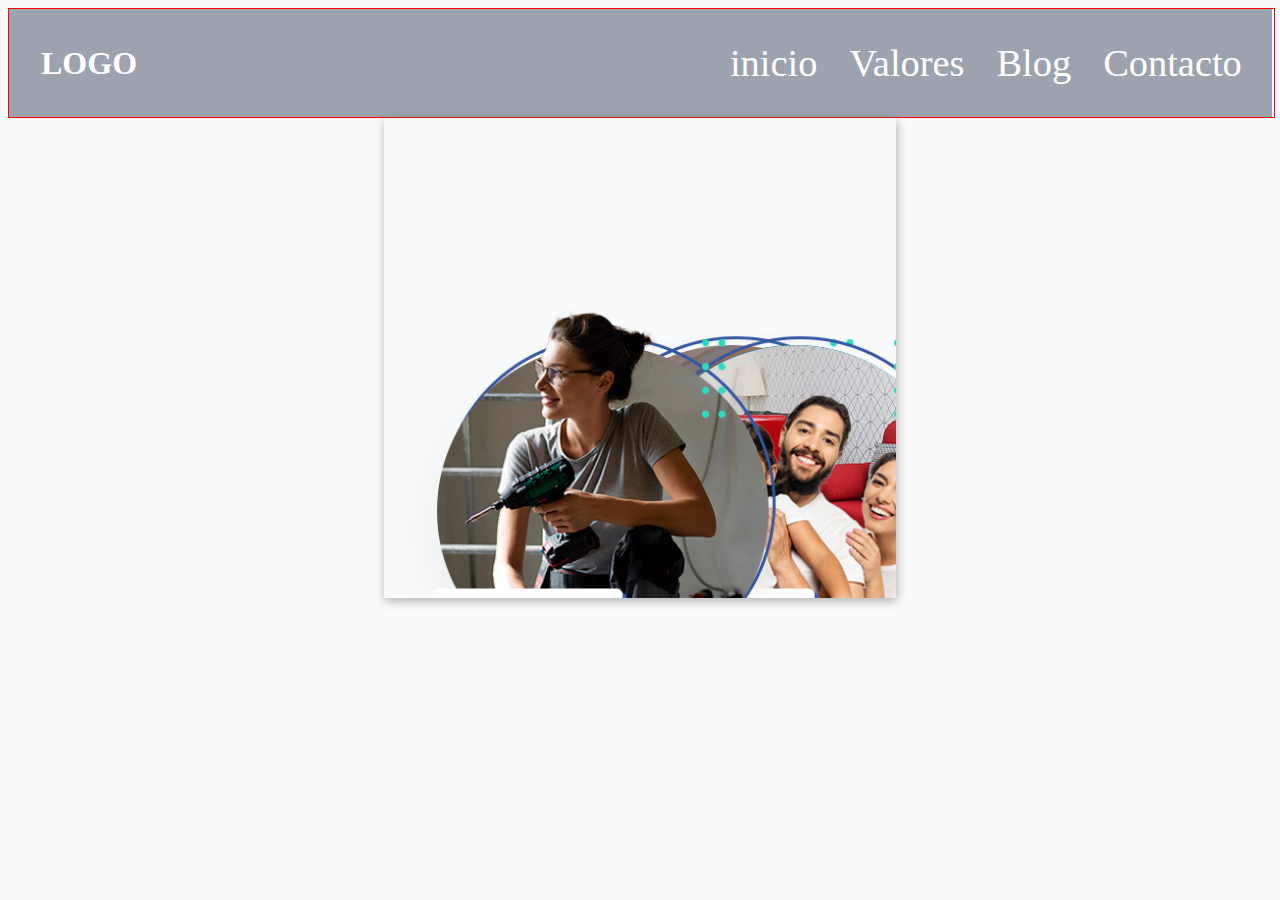
==== construcredi.html @ 5935e8c8 ":clown_face: construcredi styles" ====
<!DOCTYPE html>
<html lang="es">
<head>
    <meta charset="UTF-8">
    <title>Construcredi</title>
    <meta http-equiv="X-UA-Compatible" content="IE=edge">
    <meta name="viewport" content="width=device-width, initial-scale=1.0">
    <link rel="stylesheet" href="src/css/styles.css">
    <link rel="stylesheet" href="src/css/header.css">
    <link rel="stylesheet" href="src/css/construcredi.css">
    
</head>
<body>
    <!-- INICIO HEADER -->
    <header class="header">
        <div class="contenedor contenido-header">
            <h1>LOGO</h1>
            <!-- NAVEGACION -->
            <nav class="navegacion-principal">
                <a href="index.html">inicio</a>
                <a href="">Valores</a>
                <a href="">Blog</a>
                <a href="">Contacto</a>
            </nav>
            <!-- FIN NAVEGACION -->
        </div>
    </header>
    <!-- FIN HEADER -->
    <div class="separacion"></div>

    <!-- INICIO IMAGENES CREDITO--CONSTRUCREDI -->
    <div class="contenedor--ccr">
        <img src="src/img/credito-construcredi_1.png" alt="Crédito grupal imagen uno">
        <img src="src/img/credito-construcredi_2.png" alt="Crédito grupal imagen dos">
        <img src="src/img/credito-construcredi_3.png" alt="Crédito grupal imagen tres">
    </div>
    <!-- FIN IMAGENES CREDITO--CONSTRUCREDI -->

    

</body>
</html>
---- src/css/styles.css ----
@keyframes animacion-credito {
  0% {
    transform: rotateY(90deg) rotateX(90deg);
    opacity: 0;
  }
  10% {
    transform: rotateY(90deg) rotateX(90deg);
    opacity: 0;
  }
  11% {
    opacity: 1;
  }
  30% {
    transform: rotateY(0) rotateX(0);
    opacity: 1;
  }
  60% {
    transform: rotateY(0) rotateX(0);
    opacity: 1;
    transform-origin: 100% 100%;
  }
  69% {
    opacity: 1;
    z-index: 2;
  }
  70% {
    transform: rotateY(90deg) rotateX(0deg);
    opacity: 0;
  }
  100% {
    transform: rotateY(90deg) rotateX(0deg);
    opacity: 0;
  }
  /* 80% {
    transform: rotateY(90deg) rotateX(0deg);
    background-image: url(../img/credito-grupal_3.png);
    opacity: 0;
  } */
}
.creditos {
  position: absolute;
  top: 60%;
  left: 50%;
  transform: translateX(-50%) translateY(-50%);
  height: 80vmin;
  width: 80vmin;
  border-radius: 5vmin;
  overflow: hidden;
  background-image: url(../img/credito-grupal_1a.png);
  background-size: 80vmin 80vmin;
}
.creditos > .block {
  position: absolute;
  height: calc(80vmin / 5 + 2px);
  width: calc(80vmin / 5 + 2px);
  background-image: url(../img/credito-grupal_2.png);
  background-size: 81vmin 81vmin;
  transform: rotate(90deg);
  opacity: 0;
  animation: animacion-credito 6s ease infinite;
  animation-fill-mode: forwards;
  transform-origin: 0 50%;
}
.creditos > .block:nth-of-type(30) {
  top: calc(5 * 80vmin / 5);
  left: calc((5 - 1) * 80vmin / 5);
  background-position: calc((1 - 5) * 80vmin / 5 - 1px) calc(-5 * 80vmin / 5 - 1px);
  animation-delay: 10 / 10s;
}
.creditos > .block:nth-of-type(29) {
  top: calc(5 * 80vmin / 5);
  left: calc((4 - 1) * 80vmin / 5);
  background-position: calc((1 - 4) * 80vmin / 5 - 1px) calc(-5 * 80vmin / 5 - 1px);
  animation-delay: 9 / 10s;
}
.creditos > .block:nth-of-type(28) {
  top: calc(5 * 80vmin / 5);
  left: calc((3 - 1) * 80vmin / 5);
  background-position: calc((1 - 3) * 80vmin / 5 - 1px) calc(-5 * 80vmin / 5 - 1px);
  animation-delay: 8 / 10s;
}
.creditos > .block:nth-of-type(27) {
  top: calc(5 * 80vmin / 5);
  left: calc((2 - 1) * 80vmin / 5);
  background-position: calc((1 - 2) * 80vmin / 5 - 1px) calc(-5 * 80vmin / 5 - 1px);
  animation-delay: 7 / 10s;
}
.creditos > .block:nth-of-type(26) {
  top: calc(5 * 80vmin / 5);
  left: calc((1 - 1) * 80vmin / 5);
  background-position: calc((1 - 1) * 80vmin / 5 - 1px) calc(-5 * 80vmin / 5 - 1px);
  animation-delay: 6 / 10s;
}
.creditos > .block:nth-of-type(25) {
  top: calc(5 * 80vmin / 5);
  left: calc((0 - 1) * 80vmin / 5);
  background-position: calc((1 - 0) * 80vmin / 5 - 1px) calc(-5 * 80vmin / 5 - 1px);
  animation-delay: 5 / 10s;
}
.creditos > .block:nth-of-type(25) {
  top: calc(4 * 80vmin / 5);
  left: calc((5 - 1) * 80vmin / 5);
  background-position: calc((1 - 5) * 80vmin / 5 - 1px) calc(-4 * 80vmin / 5 - 1px);
  animation-delay: 9 / 10s;
}
.creditos > .block:nth-of-type(24) {
  top: calc(4 * 80vmin / 5);
  left: calc((4 - 1) * 80vmin / 5);
  background-position: calc((1 - 4) * 80vmin / 5 - 1px) calc(-4 * 80vmin / 5 - 1px);
  animation-delay: 8 / 10s;
}
.creditos > .block:nth-of-type(23) {
  top: calc(4 * 80vmin / 5);
  left: calc((3 - 1) * 80vmin / 5);
  background-position: calc((1 - 3) * 80vmin / 5 - 1px) calc(-4 * 80vmin / 5 - 1px);
  animation-delay: 7 / 10s;
}
.creditos > .block:nth-of-type(22) {
  top: calc(4 * 80vmin / 5);
  left: calc((2 - 1) * 80vmin / 5);
  background-position: calc((1 - 2) * 80vmin / 5 - 1px) calc(-4 * 80vmin / 5 - 1px);
  animation-delay: 6 / 10s;
}
.creditos > .block:nth-of-type(21) {
  top: calc(4 * 80vmin / 5);
  left: calc((1 - 1) * 80vmin / 5);
  background-position: calc((1 - 1) * 80vmin / 5 - 1px) calc(-4 * 80vmin / 5 - 1px);
  animation-delay: 5 / 10s;
}
.creditos > .block:nth-of-type(20) {
  top: calc(4 * 80vmin / 5);
  left: calc((0 - 1) * 80vmin / 5);
  background-position: calc((1 - 0) * 80vmin / 5 - 1px) calc(-4 * 80vmin / 5 - 1px);
  animation-delay: 4 / 10s;
}
.creditos > .block:nth-of-type(20) {
  top: calc(3 * 80vmin / 5);
  left: calc((5 - 1) * 80vmin / 5);
  background-position: calc((1 - 5) * 80vmin / 5 - 1px) calc(-3 * 80vmin / 5 - 1px);
  animation-delay: 8 / 10s;
}
.creditos > .block:nth-of-type(19) {
  top: calc(3 * 80vmin / 5);
  left: calc((4 - 1) * 80vmin / 5);
  background-position: calc((1 - 4) * 80vmin / 5 - 1px) calc(-3 * 80vmin / 5 - 1px);
  animation-delay: 7 / 10s;
}
.creditos > .block:nth-of-type(18) {
  top: calc(3 * 80vmin / 5);
  left: calc((3 - 1) * 80vmin / 5);
  background-position: calc((1 - 3) * 80vmin / 5 - 1px) calc(-3 * 80vmin / 5 - 1px);
  animation-delay: 6 / 10s;
}
.creditos > .block:nth-of-type(17) {
  top: calc(3 * 80vmin / 5);
  left: calc((2 - 1) * 80vmin / 5);
  background-position: calc((1 - 2) * 80vmin / 5 - 1px) calc(-3 * 80vmin / 5 - 1px);
  animation-delay: 5 / 10s;
}
.creditos > .block:nth-of-type(16) {
  top: calc(3 * 80vmin / 5);
  left: calc((1 - 1) * 80vmin / 5);
  background-position: calc((1 - 1) * 80vmin / 5 - 1px) calc(-3 * 80vmin / 5 - 1px);
  animation-delay: 4 / 10s;
}
.creditos > .block:nth-of-type(15) {
  top: calc(3 * 80vmin / 5);
  left: calc((0 - 1) * 80vmin / 5);
  background-position: calc((1 - 0) * 80vmin / 5 - 1px) calc(-3 * 80vmin / 5 - 1px);
  animation-delay: 3 / 10s;
}
.creditos > .block:nth-of-type(15) {
  top: calc(2 * 80vmin / 5);
  left: calc((5 - 1) * 80vmin / 5);
  background-position: calc((1 - 5) * 80vmin / 5 - 1px) calc(-2 * 80vmin / 5 - 1px);
  animation-delay: 7 / 10s;
}
.creditos > .block:nth-of-type(14) {
  top: calc(2 * 80vmin / 5);
  left: calc((4 - 1) * 80vmin / 5);
  background-position: calc((1 - 4) * 80vmin / 5 - 1px) calc(-2 * 80vmin / 5 - 1px);
  animation-delay: 6 / 10s;
}
.creditos > .block:nth-of-type(13) {
  top: calc(2 * 80vmin / 5);
  left: calc((3 - 1) * 80vmin / 5);
  background-position: calc((1 - 3) * 80vmin / 5 - 1px) calc(-2 * 80vmin / 5 - 1px);
  animation-delay: 5 / 10s;
}
.creditos > .block:nth-of-type(12) {
  top: calc(2 * 80vmin / 5);
  left: calc((2 - 1) * 80vmin / 5);
  background-position: calc((1 - 2) * 80vmin / 5 - 1px) calc(-2 * 80vmin / 5 - 1px);
  animation-delay: 4 / 10s;
}
.creditos > .block:nth-of-type(11) {
  top: calc(2 * 80vmin / 5);
  left: calc((1 - 1) * 80vmin / 5);
  background-position: calc((1 - 1) * 80vmin / 5 - 1px) calc(-2 * 80vmin / 5 - 1px);
  animation-delay: 3 / 10s;
}
.creditos > .block:nth-of-type(10) {
  top: calc(2 * 80vmin / 5);
  left: calc((0 - 1) * 80vmin / 5);
  background-position: calc((1 - 0) * 80vmin / 5 - 1px) calc(-2 * 80vmin / 5 - 1px);
  animation-delay: 2 / 10s;
}
.creditos > .block:nth-of-type(10) {
  top: calc(1 * 80vmin / 5);
  left: calc((5 - 1) * 80vmin / 5);
  background-position: calc((1 - 5) * 80vmin / 5 - 1px) calc(-1 * 80vmin / 5 - 1px);
  animation-delay: 6 / 10s;
}
.creditos > .block:nth-of-type(9) {
  top: calc(1 * 80vmin / 5);
  left: calc((4 - 1) * 80vmin / 5);
  background-position: calc((1 - 4) * 80vmin / 5 - 1px) calc(-1 * 80vmin / 5 - 1px);
  animation-delay: 5 / 10s;
}
.creditos > .block:nth-of-type(8) {
  top: calc(1 * 80vmin / 5);
  left: calc((3 - 1) * 80vmin / 5);
  background-position: calc((1 - 3) * 80vmin / 5 - 1px) calc(-1 * 80vmin / 5 - 1px);
  animation-delay: 4 / 10s;
}
.creditos > .block:nth-of-type(7) {
  top: calc(1 * 80vmin / 5);
  left: calc((2 - 1) * 80vmin / 5);
  background-position: calc((1 - 2) * 80vmin / 5 - 1px) calc(-1 * 80vmin / 5 - 1px);
  animation-delay: 3 / 10s;
}
.creditos > .block:nth-of-type(6) {
  top: calc(1 * 80vmin / 5);
  left: calc((1 - 1) * 80vmin / 5);
  background-position: calc((1 - 1) * 80vmin / 5 - 1px) calc(-1 * 80vmin / 5 - 1px);
  animation-delay: 2 / 10s;
}
.creditos > .block:nth-of-type(5) {
  top: calc(1 * 80vmin / 5);
  left: calc((0 - 1) * 80vmin / 5);
  background-position: calc((1 - 0) * 80vmin / 5 - 1px) calc(-1 * 80vmin / 5 - 1px);
  animation-delay: 1 / 10s;
}
.creditos > .block:nth-of-type(5) {
  top: calc(0 * 80vmin / 5);
  left: calc((5 - 1) * 80vmin / 5);
  background-position: calc((1 - 5) * 80vmin / 5 - 1px) calc(-0 * 80vmin / 5 - 1px);
  animation-delay: 5 / 10s;
}
.creditos > .block:nth-of-type(4) {
  top: calc(0 * 80vmin / 5);
  left: calc((4 - 1) * 80vmin / 5);
  background-position: calc((1 - 4) * 80vmin / 5 - 1px) calc(-0 * 80vmin / 5 - 1px);
  animation-delay: 4 / 10s;
}
.creditos > .block:nth-of-type(3) {
  top: calc(0 * 80vmin / 5);
  left: calc((3 - 1) * 80vmin / 5);
  background-position: calc((1 - 3) * 80vmin / 5 - 1px) calc(-0 * 80vmin / 5 - 1px);
  animation-delay: 3 / 10s;
}
.creditos > .block:nth-of-type(2) {
  top: calc(0 * 80vmin / 5);
  left: calc((2 - 1) * 80vmin / 5);
  background-position: calc((1 - 2) * 80vmin / 5 - 1px) calc(-0 * 80vmin / 5 - 1px);
  animation-delay: 2 / 10s;
}
.creditos > .block:nth-of-type(1) {
  top: calc(0 * 80vmin / 5);
  left: calc((1 - 1) * 80vmin / 5);
  background-position: calc((1 - 1) * 80vmin / 5 - 1px) calc(-0 * 80vmin / 5 - 1px);
  animation-delay: 1 / 10s;
}
.creditos > .block:nth-of-type(0) {
  top: calc(0 * 80vmin / 5);
  left: calc((0 - 1) * 80vmin / 5);
  background-position: calc((1 - 0) * 80vmin / 5 - 1px) calc(-0 * 80vmin / 5 - 1px);
  animation-delay: 0 / 10s;
}
---- src/css/header.css ----
body {
    background-color: #f9fafb;
}
.contenedor {
    width: 95%;
    max-width: 120rem;
    margin: 0 auto;
}
a {
    text-decoration: none;
}

.header {
    background-color: #9ca3af;
}
.header h1 {
    color: #fff;
    text-align: center;
}
@media (min-width: 768px) {
    .header h1 {
    margin: 0;
    }
}
.header .contenido-header {
    padding: 2rem;
    border: 1px solid red;
}
@media (min-width: 768px) {
    .header .contenido-header {
    display: flex;
    justify-content: space-between;
    align-items: center;
    }
}

@media (min-width: 768px) {
    .navegacion-principal {
    display: flex;
    gap: 2rem;
    }
}
.navegacion-principal a {
    display: block;
    text-align: center;
    color: #fff;
    font-size: 2.4rem;
    margin-bottom: 1rem;
}
@media (min-width: 768px) {
    .navegacion-principal a {
    margin: 0;
    }
}
.navegacion-principal a:hover {
    color: #fef46d;
}
/* 
.separacion{
    height: 6rem;
    background-color: rebeccapurple;
    margin-bottom: 3rem;
} */
---- src/css/construcredi.css ----
:root {
    --duration: 20s;
    --delay: 20s;
}  
.contenedor--ccr {
    position: relative;
    margin: 0 auto;
    padding: 0 1rem;
    width: 30rem;
    height: 30rem;
    overflow: hidden;
    animation: spin var(--duration) var(--delay) linear infinite;
    transform-style: preserve-3d;
    perspective: 25rem;
    box-shadow: 1px 3px 10px rgba(0,0,0,0.3);
}  
.contenedor--ccr img {
    --duration: 20s;
    --name: float-up-1;
    position: absolute;
    top: 0;
    left: 0;
    width: 33vw;
    transform: translateY(20vh);
    animation: var(--name) var(--duration) linear infinite;
    z-index: 1;
}
.contenedor--ccr img:nth-child(1) {
    animation-delay: 0s;
}
.contenedor--ccr img:nth-child(2) {
    animation-delay: -4s;
}
.contenedor--ccr img:nth-child(3) {
    animation-delay: -8s;
}
.contenedor--ccr img:nth-child(4) {
    animation-delay: -12s;
}
.contenedor--ccr img:nth-child(1) {
    --name: float-up-1;
    --duration: calc(20s * 1);
    left: 0vw;
    z-index: -1;
}
.contenedor--ccr img:nth-child(2) {
    --name: float-up-3;
    --duration: calc(20s * 3);
    left: 10vw;
    z-index: -3;
}
.contenedor--ccr img:nth-child(3) {
    --name: float-up-2;
    --duration: calc(20s * 2);
    left: 15vw;
    z-index: -2;
}
.contenedor--ccr img:nth-child(4) {
    --name: float-up-1;
    --duration: calc(20s * 1);
    left: 36vw;
    z-index: -1;
}
.contenedor--ccr img:nth-child(5) {
    --name: float-up-3;
    --duration: calc(20s * 3);
    left: 62vw;
    z-index: -3;
}
.contenedor--ccr img:nth-child(6) {
    --name: float-up-2;
    --duration: calc(20s * 2);
    left: 15vw;
    z-index: -2;
}
.contenedor--ccr img:nth-child(7) {
    --name: float-up-2;
    --duration: calc(20s * 2);
    left: 55vw;
    z-index: -2;
}
.contenedor--ccr img:nth-child(8) {
    --name: float-up-3;
    --duration: calc(20s * 3);
    left: -20vw;
    z-index: -3;
}
.contenedor--ccr img:nth-child(9) {
    --name: float-up-1;
    --duration: calc(20s * 1);
    left: 68vw;
    z-index: -1;
}
.contenedor--ccr img:nth-child(10) {
    --name: float-up-2;
    --duration: calc(20s * 2);
    left: 0vw;
    z-index: -2;
}  
@keyframes float-up-3 {
    from {
    transform: translateY(200vh) translateZ(-50vh);
    }
    to {
    transform: translateY(-200vh) translateZ(-50vh);
    }
}
@keyframes float-up-2 {
    from {
    transform: translateY(150vh) translateZ(-25vh);
    left: -6rem;
    }
    to {
    transform: translateY(-150vh) translateZ(-25vh);
    left: -5rem;
    }
}
@keyframes float-up-1 {
    from {
    transform: translateY(100vh);
    }
    to {
    transform: translateY(-100vh);
    }
}
@keyframes spin {
    10%, 100% {
    transform: rotateY(360deg);
    }
}
@keyframes shrink {
    0% {
    transform: scale(1) translateX(0);
    }
    2.5% {
    transform: scale(0.75) translateX(5%);
    }
    7.5% {
    transform: scale(0.75) translateX(-5%);
    }
    10%, 100% {
    transform: scale(1);
    }
}
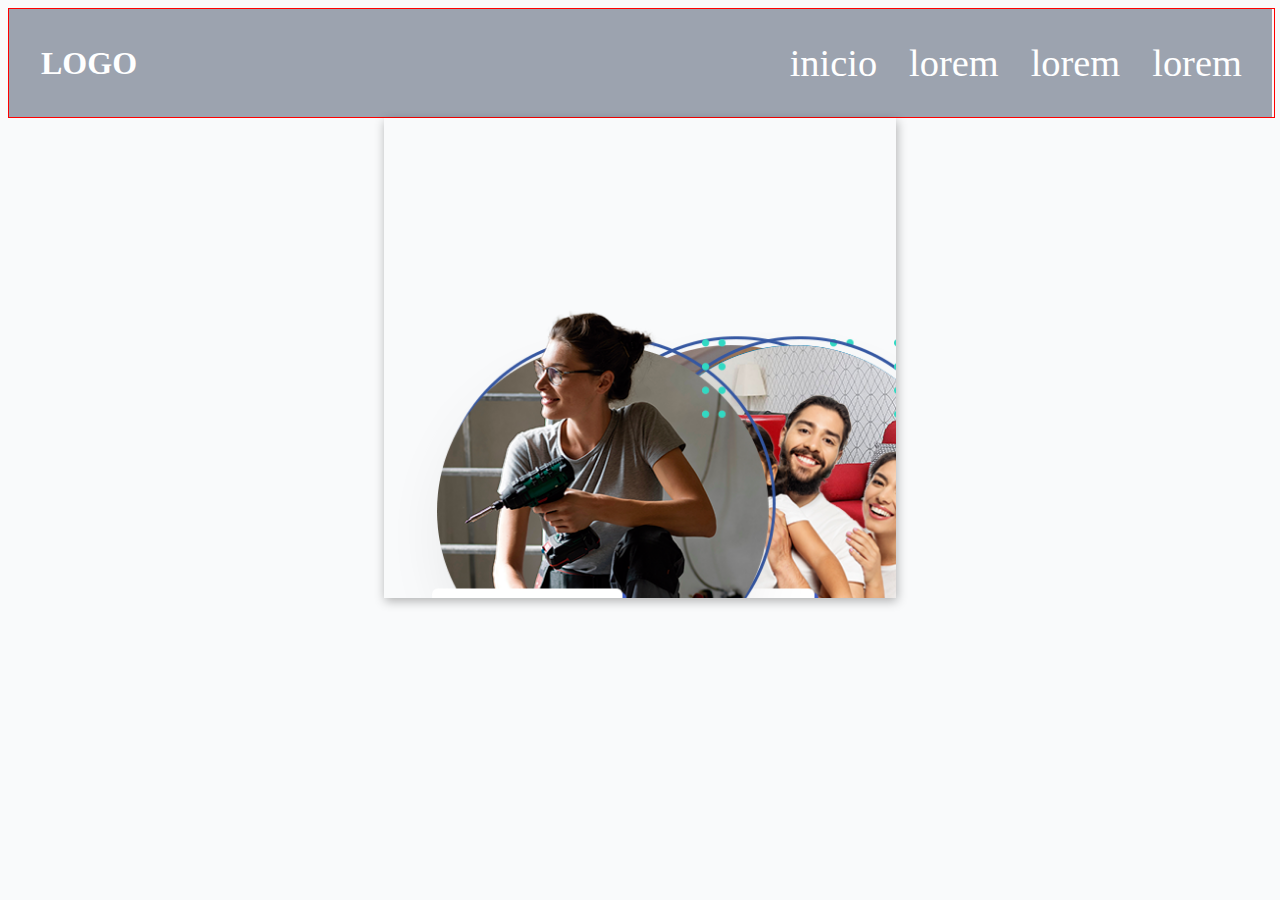
==== commit 3bad50b3: "add html on navbar" ====
--- a/construcredi.html
+++ b/construcredi.html
@@ -18,9 +18,9 @@
             <!-- NAVEGACION -->
             <nav class="navegacion-principal">
                 <a href="index.html">inicio</a>
-                <a href="">Valores</a>
-                <a href="">Blog</a>
-                <a href="">Contacto</a>
+                <a href="">lorem</a>
+                <a href="">lorem</a>
+                <a href="">lorem</a>
             </nav>
             <!-- FIN NAVEGACION -->
         </div>
